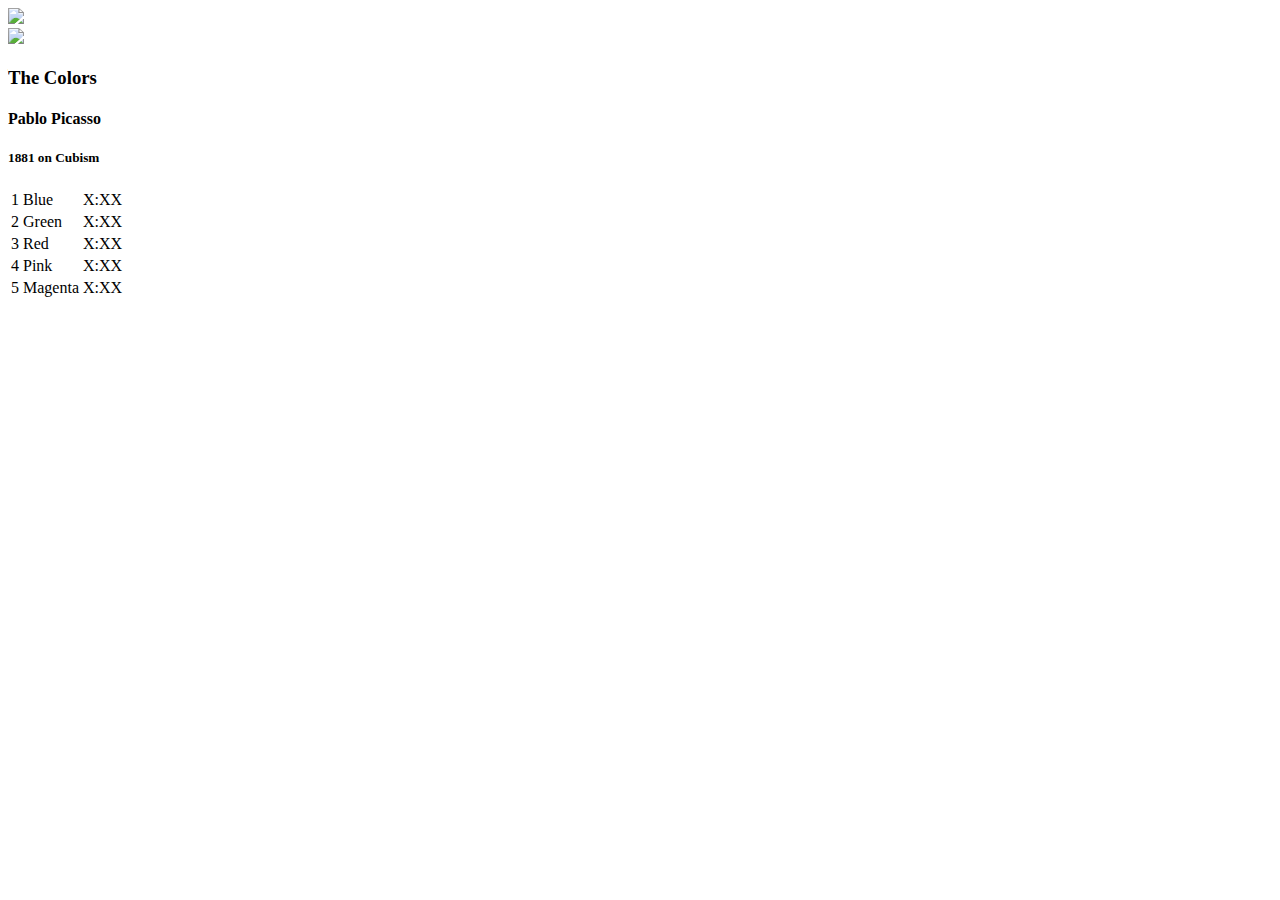
==== public/album.html @ af6cf312 "Added and styled album view." ====
<!DOCTYPE html>
 <html>
   <head>
     <title>Bloc Jams</title>
     <link rel="stylesheet" type="text/css" href="http://yui.yahooapis.com/3.17.1/build/cssreset/cssreset-min.css">
     <link href='http://fonts.googleapis.com/css?family=Open+Sans:400,800,600,700,300' rel='stylesheet' type='text/css'>
     <link rel="stylesheet" type="text/css" href="/stylesheets/app.css">
   </head>
   <body>
     <div class='nav-bar'> <!-- Nav Bar -->
       <img src="/images/blocjams.png">
     </div>
     
     <div class='album-container'>
       <div class='album-header-container'><!-- Album Header -->
         <div> <!-- Album Image -->
           <img src="/images/album-placeholder.png" />
         </div>
         
         <div class='album-information'> <!--Album Information -->
           <h3> The Colors </h3>
           <h4> Pablo Picasso </h4>
           <h5> 1881 on Cubism </h5>
         </div>
         
         <div> <!-- Song Table -->
           <table class='album-song-listing'>
             <tr>
               <td> 1 </td>
               <td> Blue </td>
               <td> X:XX </td>
             </tr>
             <tr>
               <td> 2 </td>
               <td> Green </td>
               <td> X:XX </td>
             </tr>
             <tr>
             <td> 3 </td>
             <td> Red </td>
             <td> X:XX </td>
             </tr>
             <tr>
             <td> 4 </td>
             <td> Pink </td>
             <td> X:XX </td>
           </tr>
           <tr>
             <td> 5 </td>
             <td> Magenta </td>
             <td> X:XX </td>
           </tr>
             
           </table>
         </div>
         
       </div>
     </div>
     
 
   </body>
 </html>
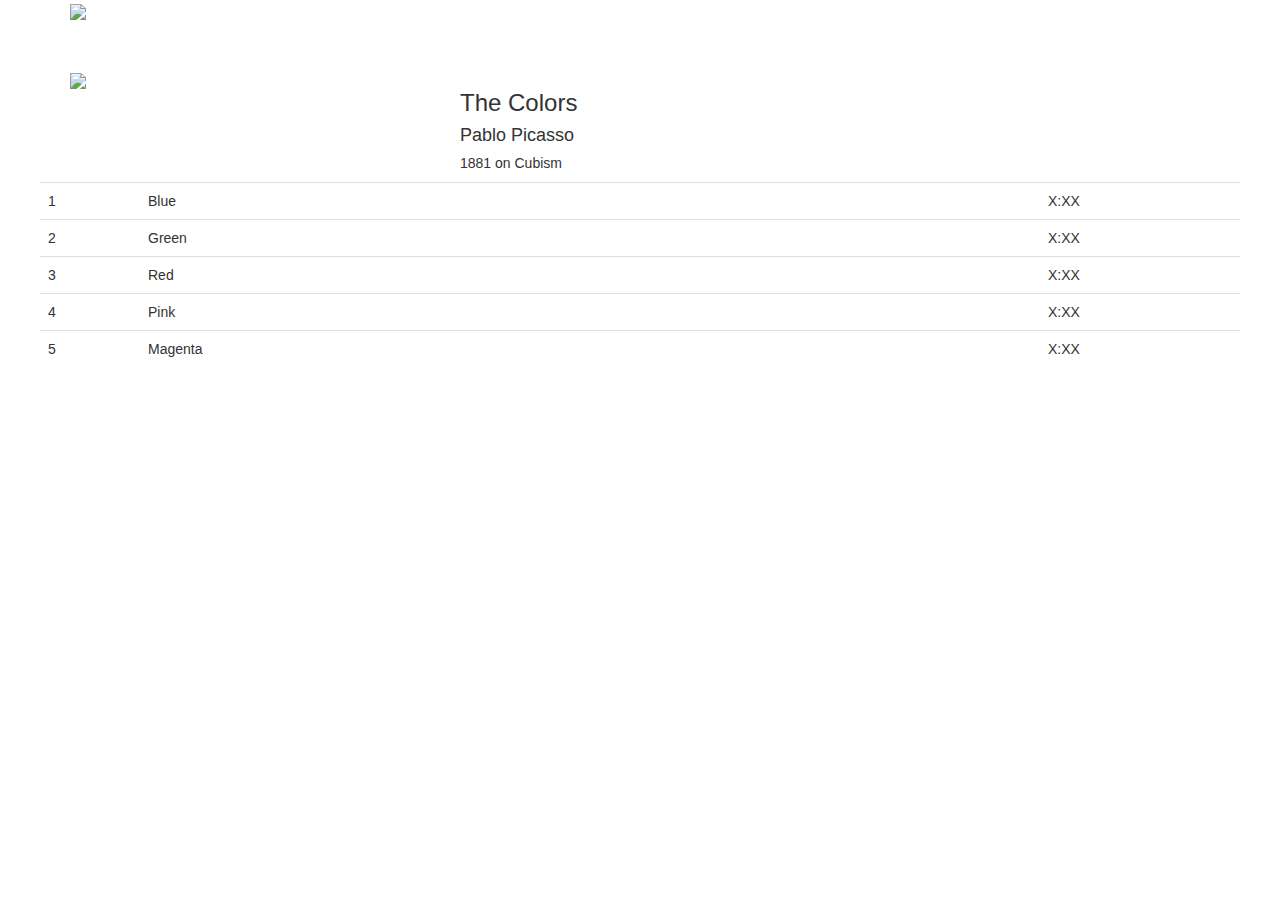
==== commit 595a4441: "Added bootstrap for grid and styles" ====
--- a/public/album.html
+++ b/public/album.html
@@ -4,51 +4,58 @@
      <title>Bloc Jams</title>
      <link rel="stylesheet" type="text/css" href="http://yui.yahooapis.com/3.17.1/build/cssreset/cssreset-min.css">
      <link href='http://fonts.googleapis.com/css?family=Open+Sans:400,800,600,700,300' rel='stylesheet' type='text/css'>
+     <link rel="stylesheet" href="//maxcdn.bootstrapcdn.com/bootstrap/3.2.0/css/bootstrap.min.css">
      <link rel="stylesheet" type="text/css" href="/stylesheets/app.css">
    </head>
-   <body>
-     <div class='nav-bar'> <!-- Nav Bar -->
-       <img src="/images/blocjams.png">
-     </div>
+   <body class='player'>
+     <nav class='player-header-nav navbar'>
+       <div class='container'>
+         <div class='navbar-header'> <!-- Nav Bar -->
+           <a class='logo navbar-left'>
+             <img src="/images/blocjams.png">
+           </a>
+         </div>
+       </div>
+     </nav>
      
-     <div class='album-container'>
-       <div class='album-header-container'><!-- Album Header -->
-         <div> <!-- Album Image -->
+     <div class='album-container container'>
+       <div class='album-header-container row'><!-- Album Header -->
+         <div class='col-md-3'> <!-- Album Image -->
            <img src="/images/album-placeholder.png" />
          </div>
          
-         <div class='album-information'> <!--Album Information -->
+         <div class='album-header-information col-md-8 col-md-push-1'> <!--Album Information -->
            <h3> The Colors </h3>
            <h4> Pablo Picasso </h4>
            <h5> 1881 on Cubism </h5>
          </div>
          
-         <div> <!-- Song Table -->
-           <table class='album-song-listing'>
+         <div class='row'> <!-- Song Table -->
+           <table class='album-song-listing table'>
              <tr>
-               <td> 1 </td>
-               <td> Blue </td>
-               <td> X:XX </td>
+               <td class='col-md-1'> 1 </td>
+               <td class='col-md-9'> Blue </td>
+               <td class='col-md-2'> X:XX </td>
              </tr>
              <tr>
-               <td> 2 </td>
-               <td> Green </td>
-               <td> X:XX </td>
+               <td class='col-md-1'> 2 </td>
+               <td class='col-md-9'> Green </td>
+               <td class='col-md-2'> X:XX </td>
              </tr>
              <tr>
-             <td> 3 </td>
-             <td> Red </td>
-             <td> X:XX </td>
+             <td class='col-md-1'> 3 </td>
+             <td class='col-md-9'> Red </td>
+             <td class='col-md-2'> X:XX </td>
              </tr>
              <tr>
-             <td> 4 </td>
-             <td> Pink </td>
-             <td> X:XX </td>
+             <td class='col-md-1'> 4 </td>
+             <td class='col-md-9'> Pink </td>
+             <td class='col-md-2'> X:XX </td>
            </tr>
            <tr>
-             <td> 5 </td>
-             <td> Magenta </td>
-             <td> X:XX </td>
+             <td class='col-md-1'> 5 </td>
+             <td class='col-md-9'> Magenta </td>
+             <td class='col-md-2'> X:XX </td>
            </tr>
              
            </table>
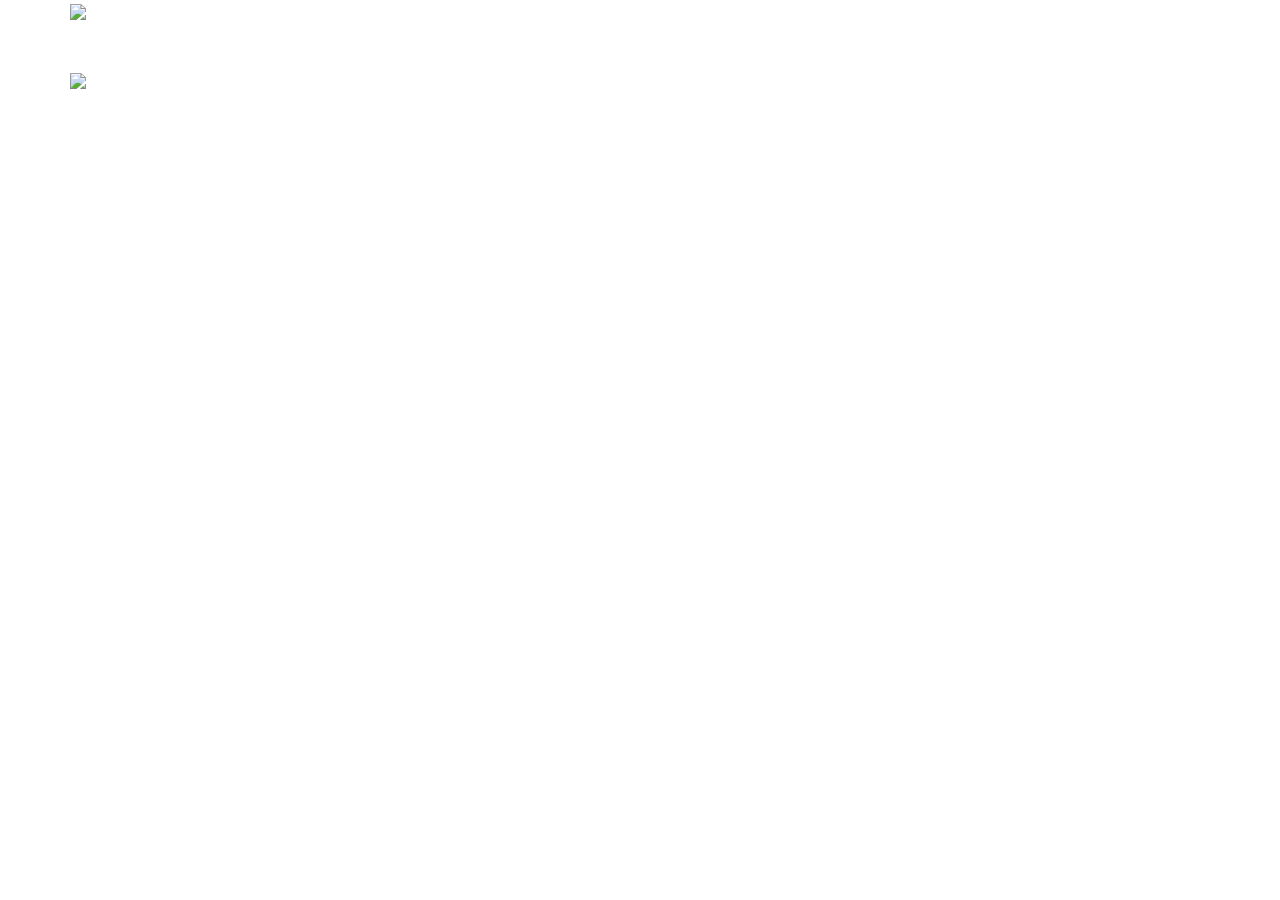
==== commit 20e49786: "Used jQuery to populate the album view." ====
--- a/public/album.html
+++ b/public/album.html
@@ -6,6 +6,12 @@
      <link href='http://fonts.googleapis.com/css?family=Open+Sans:400,800,600,700,300' rel='stylesheet' type='text/css'>
      <link rel="stylesheet" href="//maxcdn.bootstrapcdn.com/bootstrap/3.2.0/css/bootstrap.min.css">
      <link rel="stylesheet" type="text/css" href="/stylesheets/app.css">
+     <script src='//cdnjs.cloudflare.com/ajax/libs/jquery/2.1.1/jquery.min.js'></script>
+     <script src='/javascripts/app.js'></script>
+     <script>
+       require('scripts/app');
+     </script>
+     
    </head>
    <body class='player'>
      <nav class='player-header-nav navbar'>
@@ -25,38 +31,14 @@
          </div>
          
          <div class='album-header-information col-md-8 col-md-push-1'> <!--Album Information -->
-           <h3> The Colors </h3>
-           <h4> Pablo Picasso </h4>
-           <h5> 1881 on Cubism </h5>
+           <h3 class='album-title'> </h3>
+           <h4 class='album-artist'> </h4>
+           <h5 class='album-meta-info'> </h5>
          </div>
          
          <div class='row'> <!-- Song Table -->
            <table class='album-song-listing table'>
-             <tr>
-               <td class='col-md-1'> 1 </td>
-               <td class='col-md-9'> Blue </td>
-               <td class='col-md-2'> X:XX </td>
-             </tr>
-             <tr>
-               <td class='col-md-1'> 2 </td>
-               <td class='col-md-9'> Green </td>
-               <td class='col-md-2'> X:XX </td>
-             </tr>
-             <tr>
-             <td class='col-md-1'> 3 </td>
-             <td class='col-md-9'> Red </td>
-             <td class='col-md-2'> X:XX </td>
-             </tr>
-             <tr>
-             <td class='col-md-1'> 4 </td>
-             <td class='col-md-9'> Pink </td>
-             <td class='col-md-2'> X:XX </td>
-           </tr>
-           <tr>
-             <td class='col-md-1'> 5 </td>
-             <td class='col-md-9'> Magenta </td>
-             <td class='col-md-2'> X:XX </td>
-           </tr>
+             
              
            </table>
          </div>
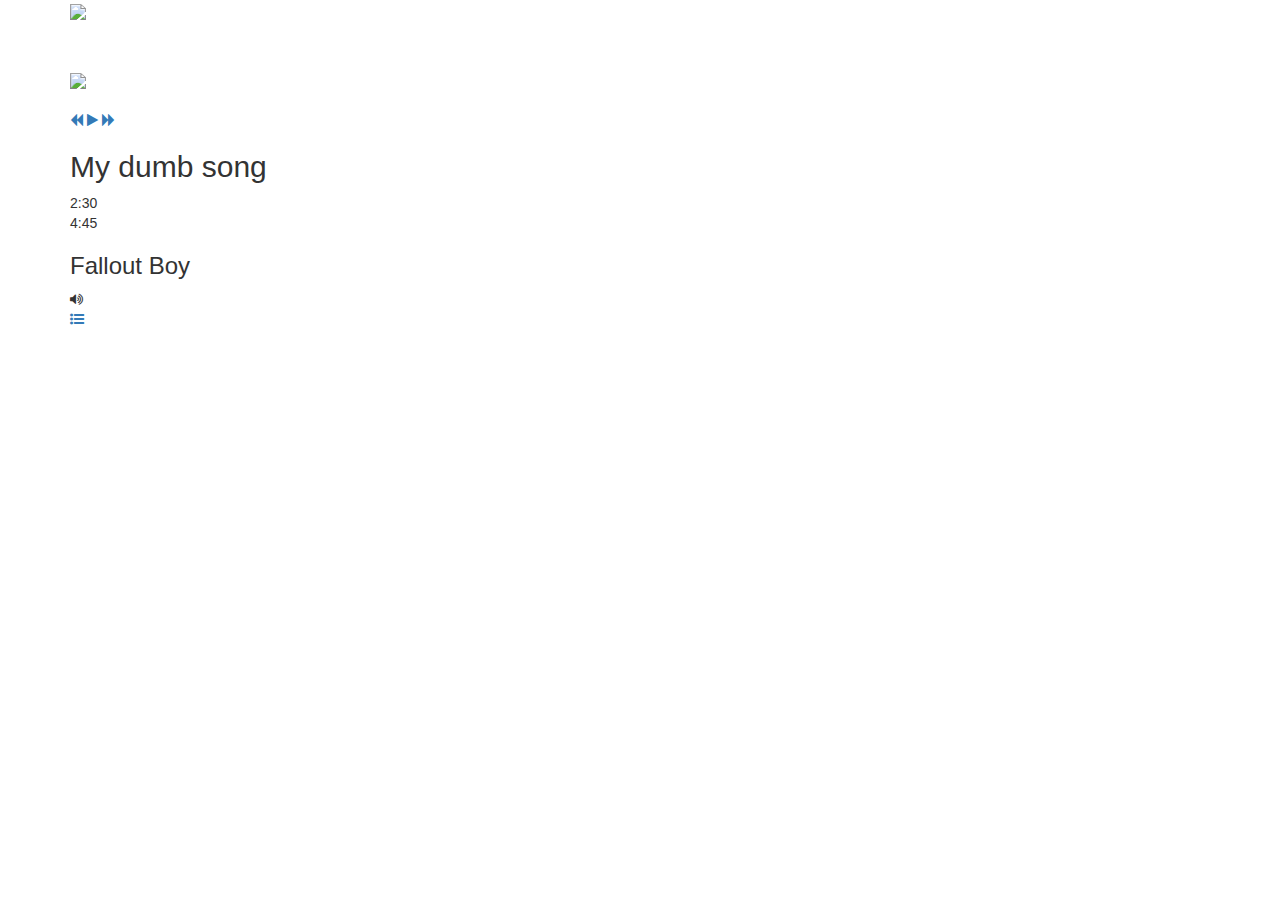
==== commit d6ac0112: "Added player bar to album view." ====
--- a/public/album.html
+++ b/public/album.html
@@ -5,6 +5,7 @@
      <link rel="stylesheet" type="text/css" href="http://yui.yahooapis.com/3.17.1/build/cssreset/cssreset-min.css">
      <link href='http://fonts.googleapis.com/css?family=Open+Sans:400,800,600,700,300' rel='stylesheet' type='text/css'>
      <link rel="stylesheet" href="//maxcdn.bootstrapcdn.com/bootstrap/3.2.0/css/bootstrap.min.css">
+     <link href="//netdna.bootstrapcdn.com/font-awesome/4.1.0/css/font-awesome.min.css" rel="stylesheet">
      <link rel="stylesheet" type="text/css" href="/stylesheets/app.css">
      <script src='//cdnjs.cloudflare.com/ajax/libs/jquery/2.1.1/jquery.min.js'></script>
      <script src='/javascripts/app.js'></script>
@@ -28,6 +29,7 @@
        <div class='album-header-container row'><!-- Album Header -->
          <div class='col-md-3'> <!-- Album Image -->
            <img src="/images/album-placeholder.png" />
+           <div class='buffer'></div>
          </div>
          
          <div class='album-header-information col-md-8 col-md-push-1'> <!--Album Information -->
@@ -45,6 +47,51 @@
          
        </div>
      </div>
+
+     <div class='player-bar'>
+       <div class='container'>
+         <div class='play-controls player-bar-control-group left-controls'>
+           <a class='previous'>
+             <i class='fa fa-backward'></i>
+           </a>
+           <a class='play-pause'>
+             <i class='fa fa-play'></i>
+           </a>
+           <a class='next'>
+             <i class='fa fa-forward'></i>
+           </a>
+         </div>
+ 
+         <div class='currently-playing player-bar-control-group'>
+           <h2 class='song-name'>My dumb song</h2>
+           <div class='seek-control'>
+             <div class='seek-bar'>
+               <div class='fill'></div>
+               <div class='thumb'></div>
+             </div>
+             <div class='current-time'>2:30</div>
+             <div class='total-time'>4:45</div>
+           </div>
+           <h3 class='artist-name'>Fallout Boy</h3>
+         </div>
+ 
+         <div class='right-controls player-bar-control-group'>
+           <div class='volume' >
+             <i class='fa fa-volume-up'></i>
+             <div class='seek-bar'>
+               <div class='fill'></div>
+               <div class='thumb'></div>
+             </div>
+           </div>
+ 
+           <div class='queue-toggle'>
+             <a>
+               <i class='fa fa-list-ul'></i>
+             </a>
+           </div>
+         </div>
+       </div>
+     </div>
      
  
    </body>
